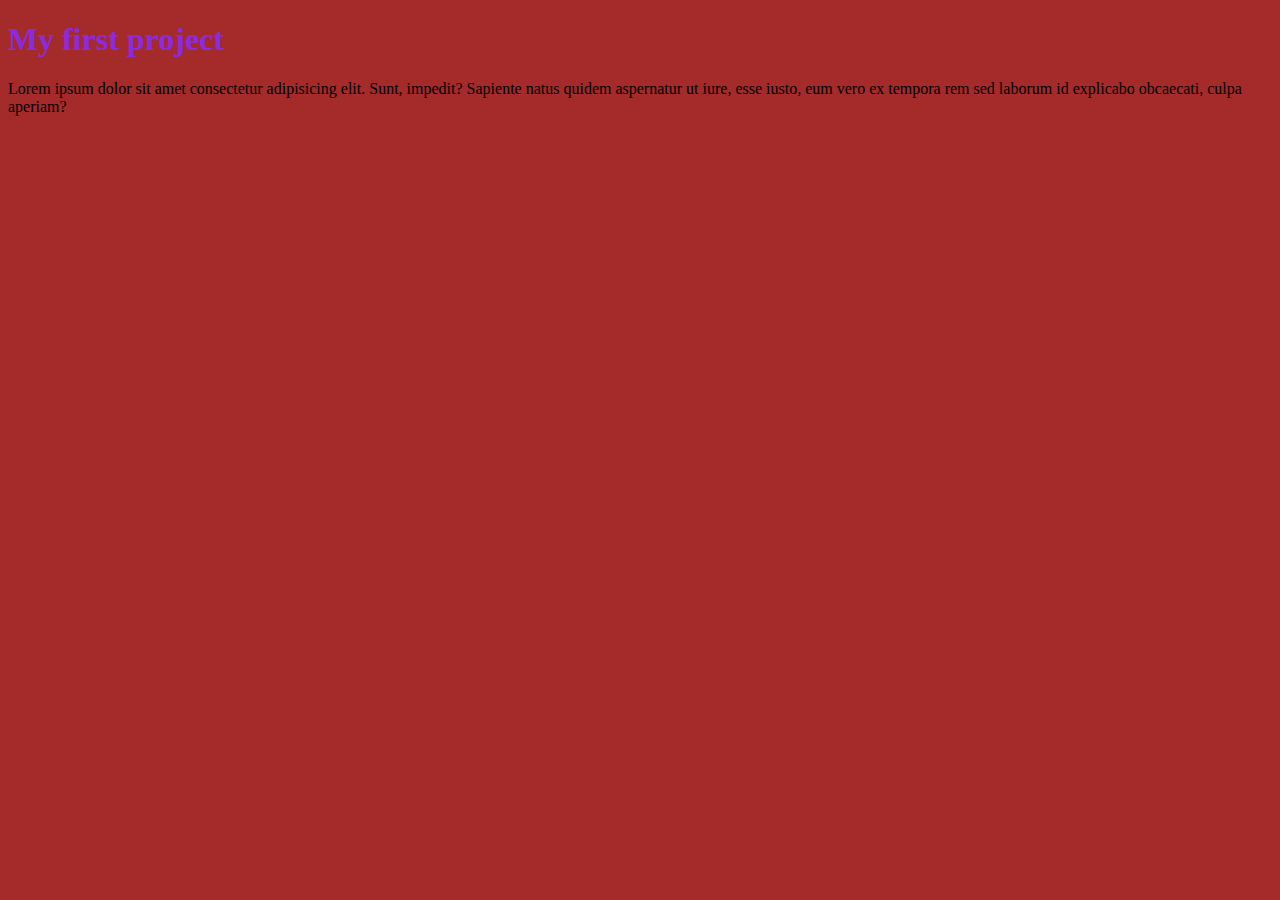
==== index.html @ aec003f8 "adding style" ====
<!DOCTYPE html>
<html lang="en">
<head>
    <link rel="stylesheet" href="css/style.css">
    <meta charset="UTF-8">
    <meta name="viewport" content="width=device-width, initial-scale=1.0">
    <title>Welcome to FBW6</title>
</head>
<body>
    <h1>My first project</h1>
         <p>
            Lorem ipsum dolor sit amet consectetur adipisicing elit. Sunt, impedit? Sapiente natus quidem aspernatur ut iure, esse iusto, eum vero ex tempora rem sed laborum id explicabo obcaecati, culpa aperiam?
         </p>
</body>
</html>
---- css/style.css ----
body{
    lighting-color: aqua;
    background-color: brown;
}
h1{
    color: blueviolet;
}
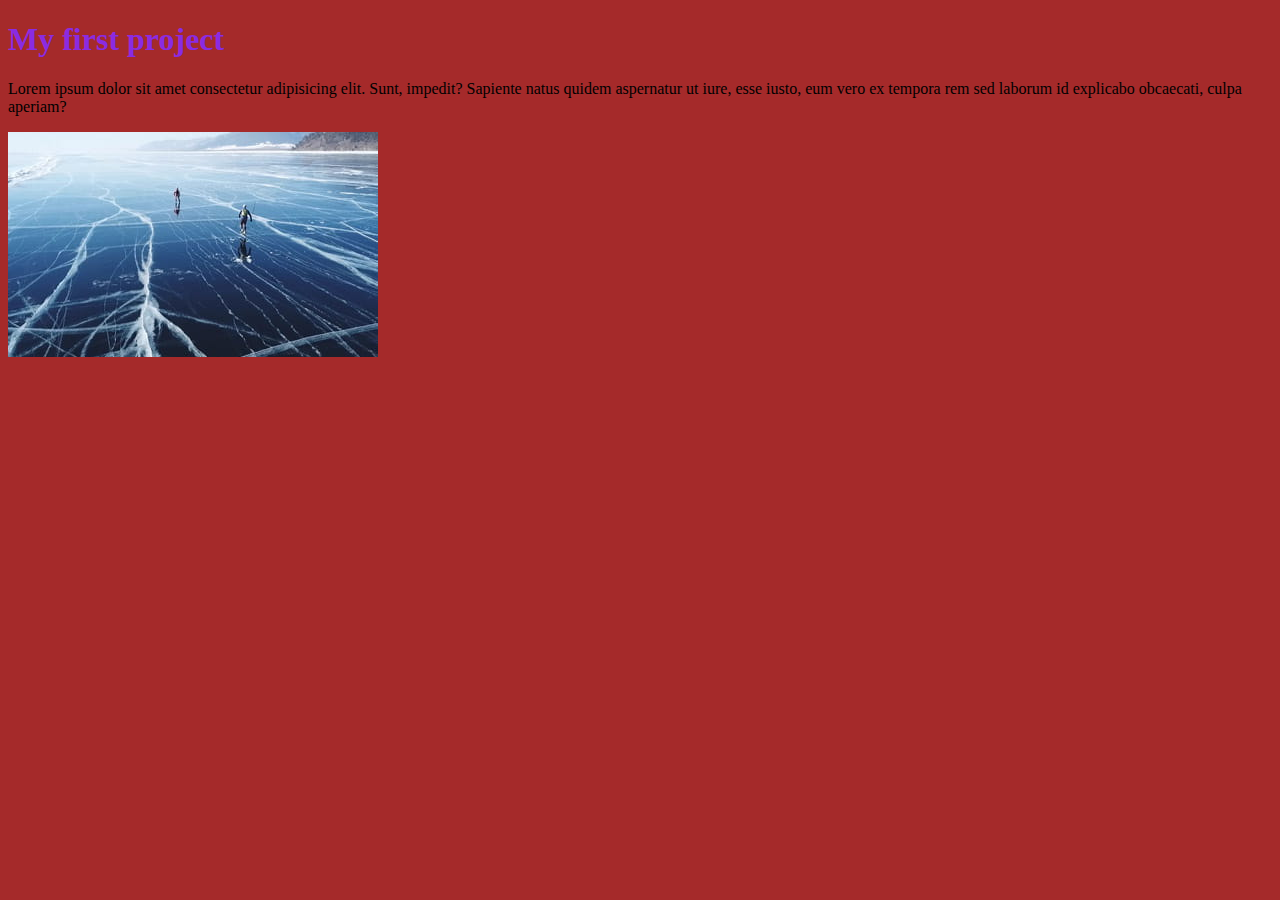
==== commit 25a3fefb: "i.jpg" ====
--- a/index.html
+++ b/index.html
@@ -11,5 +11,6 @@
          <p>
             Lorem ipsum dolor sit amet consectetur adipisicing elit. Sunt, impedit? Sapiente natus quidem aspernatur ut iure, esse iusto, eum vero ex tempora rem sed laborum id explicabo obcaecati, culpa aperiam?
          </p>
+         <img src="img/i.jpg" alt="i">
 </body>
 </html>